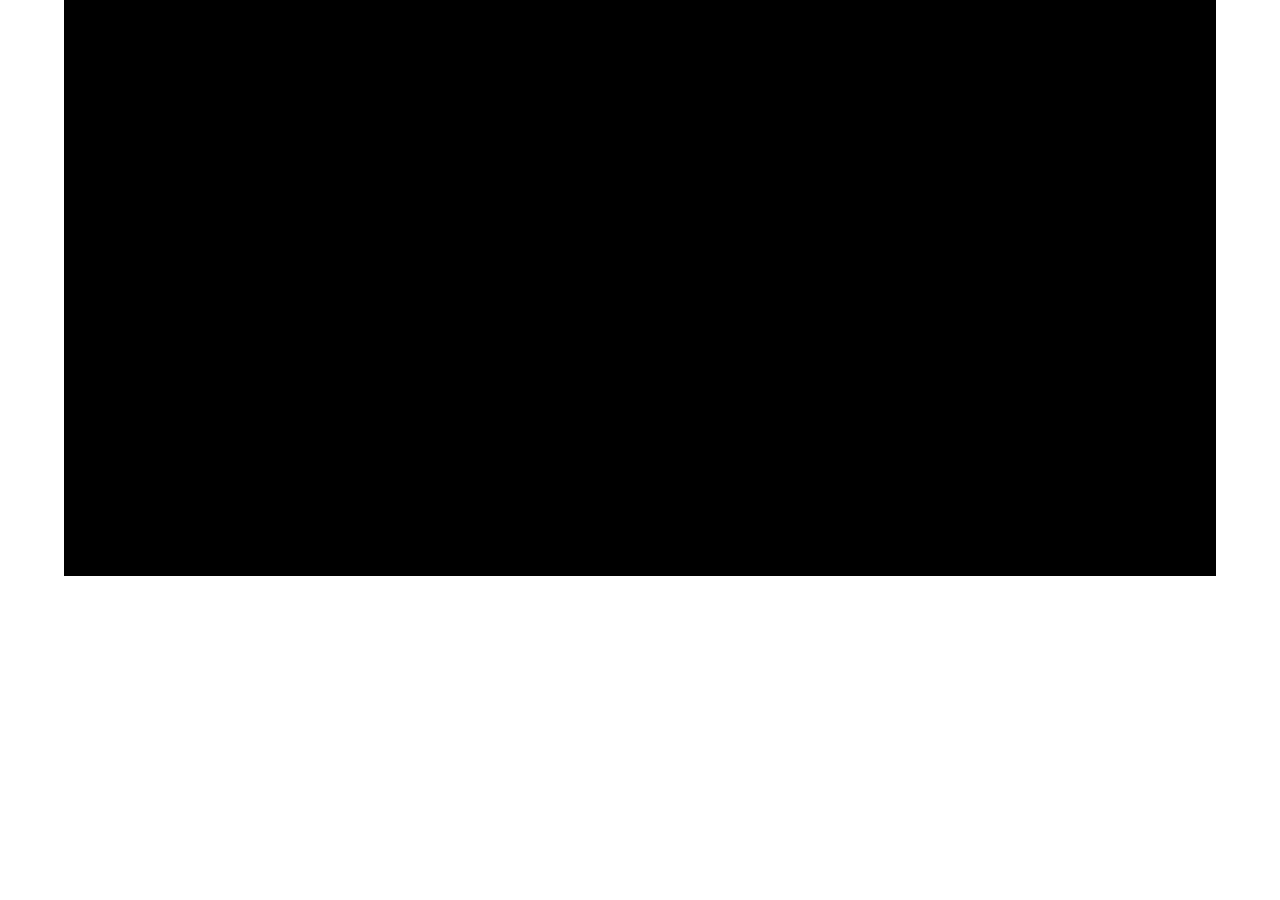
==== index.html @ 30873c2d "Rename a cute tanky cat game/index.html to index.html" ====
<!DOCTYPE html>
<html>
    <head>
        <title>
            Tanky
        </title>
        <meta charset="UTF-8">
        <style>
        #canvas{
            position: fixed;
            top: 0;
            left: 5%;
            width: 90%;
            margin: auto;
            image-rendering: pixelated;
            background-color: black;
        }
        </style>
    </head>
    <body>
        <canvas id = "canvas">
            
        </canvas>
  
    <script src="scripts/Game.js"></script>
    <script src="scripts/Render.js"></script>
    <script src="scripts/Entities.js"></script>
    <script src="scripts/Particle.js"></script>
    <script src="scripts/Util.js"></script>
    <script src="scripts/Text.js"></script>
    <script src="scripts/Audio.js"></script>
    <script src="scripts/Main.js"></script>
    </body>
    
</html>
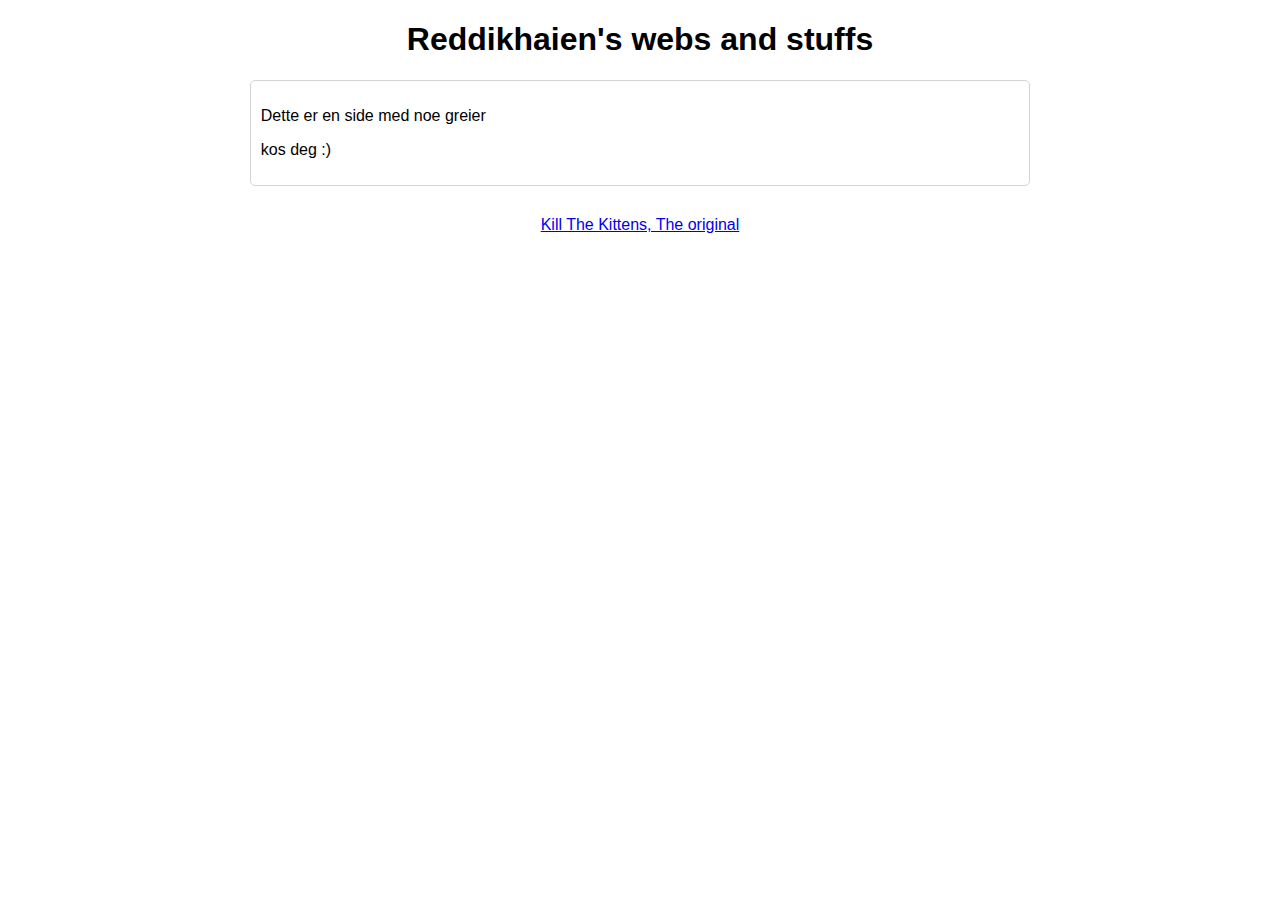
==== commit 644b6e2a: "replaced index.html with a navbar moved ktk to sepparate page" ====
--- a/index.html
+++ b/index.html
@@ -1,35 +1,22 @@
 <!DOCTYPE html>
-<html>
-    <head>
-        <title>
-            Tanky
-        </title>
-        <meta charset="UTF-8">
-        <style>
-        #canvas{
-            position: fixed;
-            top: 0;
-            left: 5%;
-            width: 90%;
-            margin: auto;
-            image-rendering: pixelated;
-            background-color: black;
-        }
-        </style>
-    </head>
-    <body>
-        <canvas id = "canvas">
-            
-        </canvas>
-  
-    <script src="scripts/Game.js"></script>
-    <script src="scripts/Render.js"></script>
-    <script src="scripts/Entities.js"></script>
-    <script src="scripts/Particle.js"></script>
-    <script src="scripts/Util.js"></script>
-    <script src="scripts/Text.js"></script>
-    <script src="scripts/Audio.js"></script>
-    <script src="scripts/Main.js"></script>
-    </body>
-    
-</html> 
+<html lang="en">
+<head>
+    <meta charset="UTF-8">
+    <meta http-equiv="X-UA-Compatible" content="IE=edge">
+    <meta name="viewport" content="width=device-width, initial-scale=1.0">
+    <title>Document</title>
+    <link rel="stylesheet" href="stilark.css">
+</head>
+<body>
+    <div id="header">
+        <h1>Reddikhaien's webs and stuffs</h1>
+    </div>
+    <div id="legend">
+        <p>Dette er en side med noe greier</p>
+        <p>kos deg :)</p>
+    </div>
+    <nav>
+        <a href="./ktk.html">Kill The Kittens, The original</a>
+    </nav>
+</body>
+</html>--- a/stilark.css
+++ b/stilark.css
@@ -0,0 +1,26 @@
+*{
+    font-family: 'Gill Sans', 'Gill Sans MT', Calibri, 'Trebuchet MS', sans-serif;
+}
+#header{
+    text-align: center;
+    width: 100%;
+}
+
+#legend{
+    padding: 10px;
+    border: 1px solid lightgray;
+    border-radius: 5px;
+    width: 60%;
+    margin: auto;
+}
+
+nav{
+    padding-top: 30px;
+    text-align: center;
+    width: 60%;
+    margin: auto;
+}
+
+nav a :nth-child(even){
+    background-color: lightgray;
+}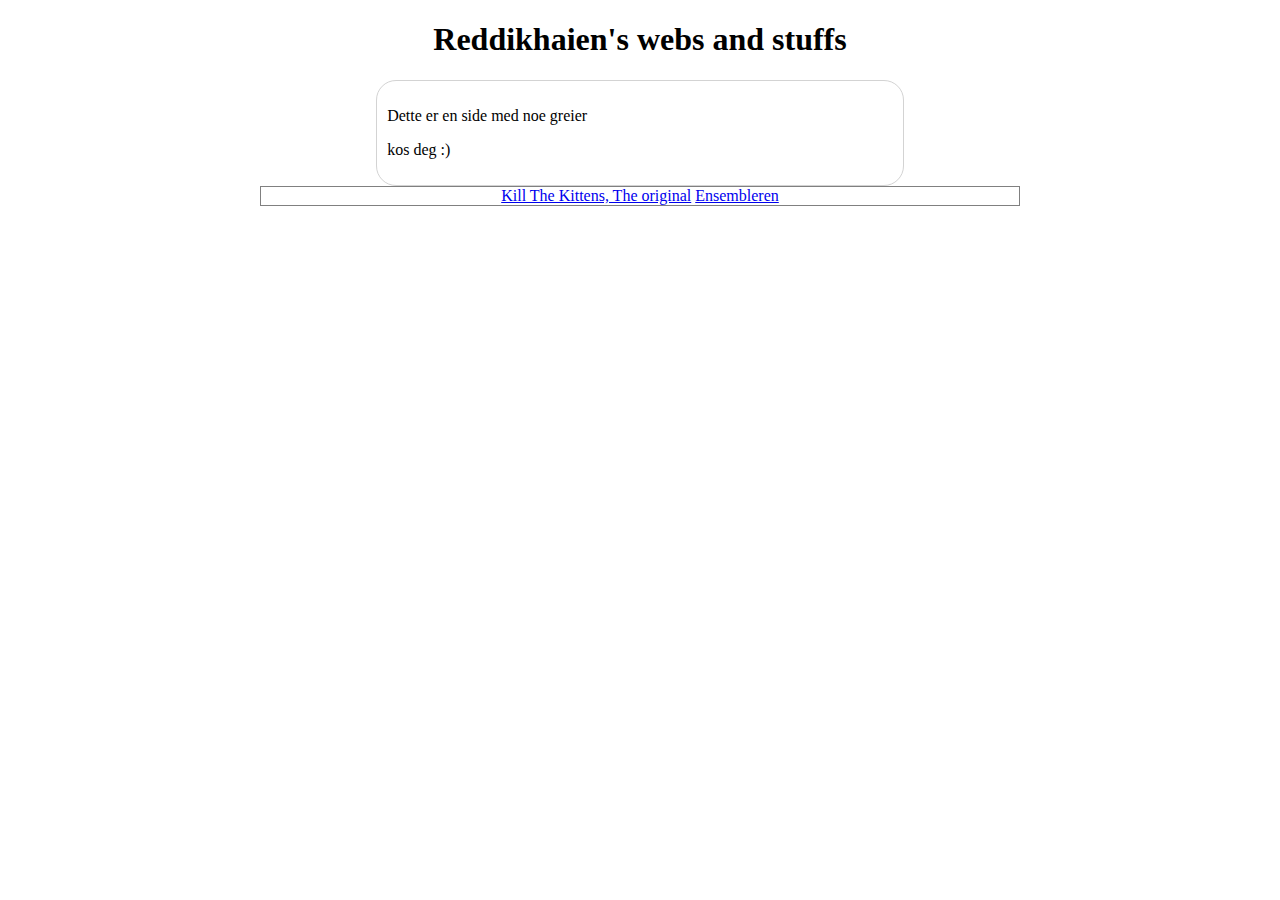
==== commit d3097acb: "added ensembler page" ====
--- a/index.html
+++ b/index.html
@@ -17,6 +17,7 @@
     </div>
     <nav>
         <a href="./ktk.html">Kill The Kittens, The original</a>
+        <a href="./ensembler/index.html">Ensembleren</a>
     </nav>
 </body>
 </html>--- a/stilark.css
+++ b/stilark.css
@@ -1,5 +1,5 @@
 *{
-    font-family: 'Gill Sans', 'Gill Sans MT', Calibri, 'Trebuchet MS', sans-serif;
+    font-family: Georgia, 'Times New Roman', Times, serif
 }
 #header{
     text-align: center;
@@ -9,13 +9,14 @@
 #legend{
     padding: 10px;
     border: 1px solid lightgray;
-    border-radius: 5px;
-    width: 60%;
+    border-radius: 20px;
+    width: 40%;
     margin: auto;
 }
 
 nav{
-    padding-top: 30px;
+    border: 1px solid gray;
+    margin-top: 30px;
     text-align: center;
     width: 60%;
     margin: auto;
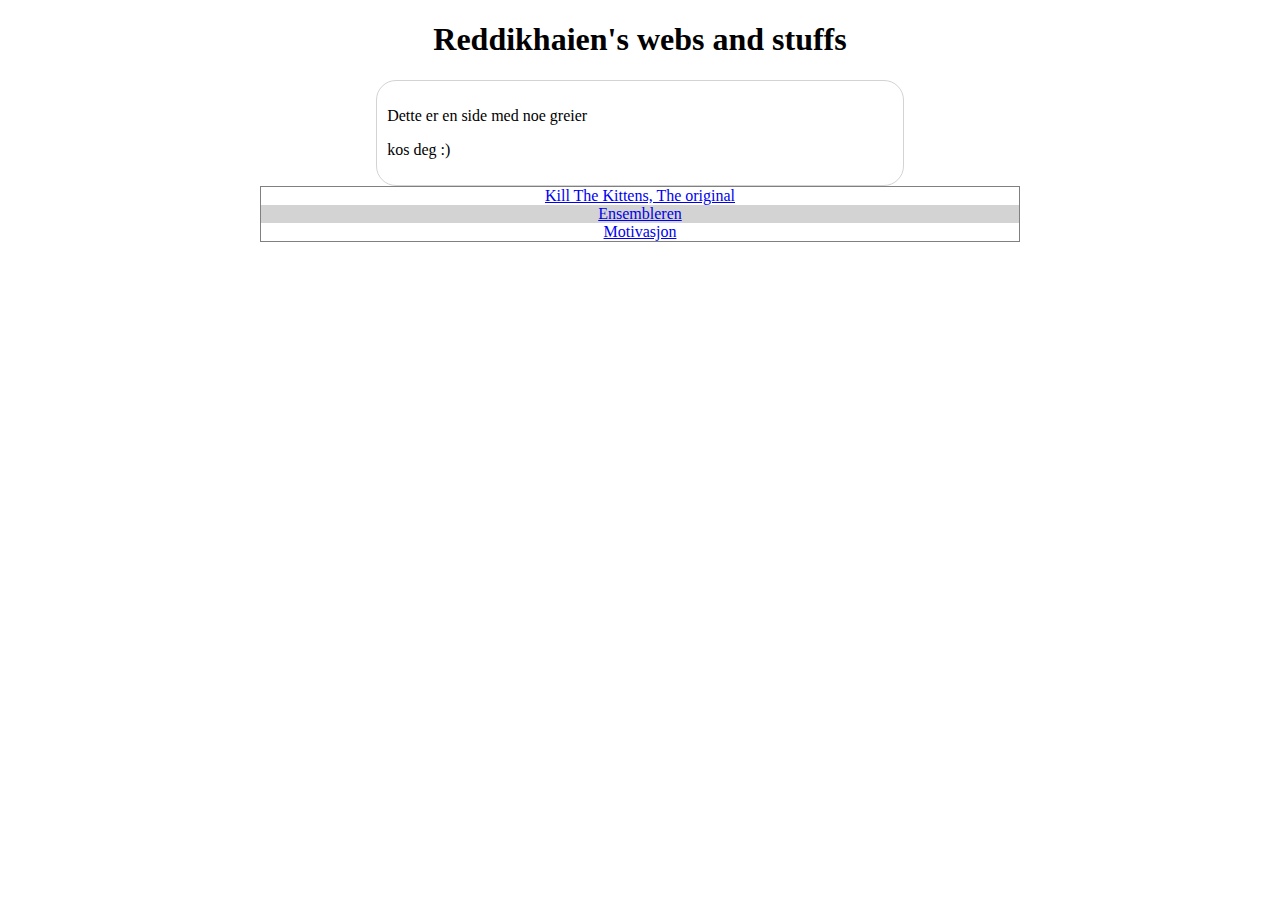
==== commit b03a14c5: "Added new page" ====
--- a/index.html
+++ b/index.html
@@ -18,6 +18,7 @@
     <nav>
         <a href="./ktk.html">Kill The Kittens, The original</a>
         <a href="./ensembler/index.html">Ensembleren</a>
+        <a href="./motivasjon/index.html">Motivasjon</a>
     </nav>
 </body>
 </html>--- a/stilark.css
+++ b/stilark.css
@@ -22,6 +22,9 @@
     margin: auto;
 }
 
-nav a :nth-child(even){
+nav a {
+    display: block;
+}
+nav a:nth-child(even){
     background-color: lightgray;
 }